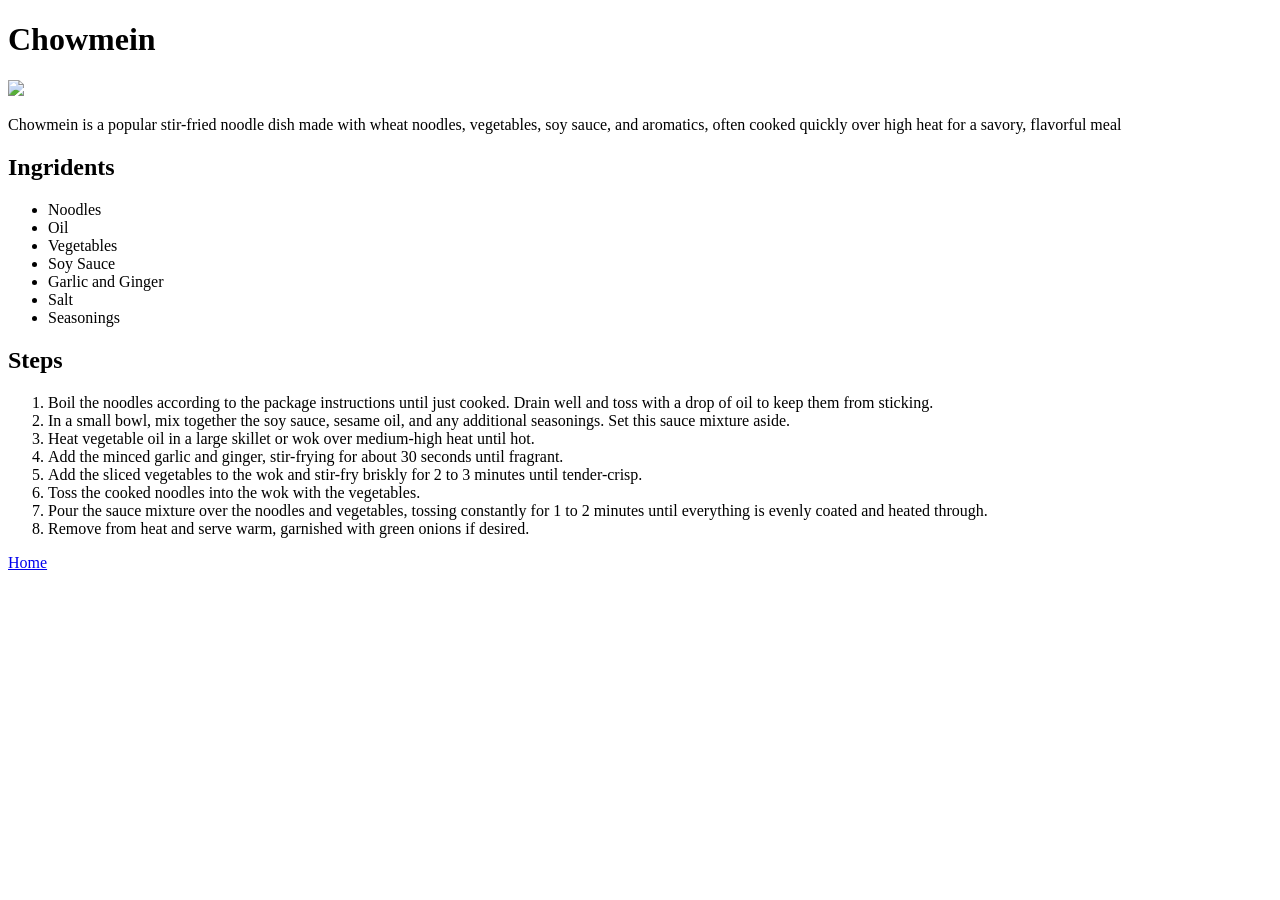
==== recipies/chowmein.html @ 90766be2 "Add 3 new recipes" ====
<!DOCTYPE html>
<html lang="en">

<head>
    <meta charset="UTF-8">
    <meta name="viewport" content="width=device-width, initial-scale=1.0">
    <title>Chowmein Recipe</title>
</head>

<body>
    <h1>Chowmein</h1>
    <img src="https://encrypted-tbn0.gstatic.com/images?q=tbn:ANd9GcTsC8X_Hsgsqe40hH3OKE7UXimtV8S-v1Rmvglwfof9Pg&s=10">
    <p>Chowmein is a popular stir-fried noodle dish made with wheat noodles, vegetables, soy sauce, and aromatics, often cooked quickly over high heat for a savory, flavorful meal</p>
    <h2>Ingridents</h2>
    <ul>
        <li>Noodles</li>
        <li>Oil</li>
        <li>Vegetables</li>
        <li>Soy Sauce</li>
        <li>Garlic and Ginger</li>
        <li>Salt</li>
        <li>Seasonings</li>
    </ul>
    <h2>Steps</h2>
    <ol>
        <li> Boil the noodles according to the package instructions until just cooked. Drain well and toss with a drop of oil to keep them from sticking.</li>
        <li>In a small bowl, mix together the soy sauce, sesame oil, and any additional seasonings. Set this sauce mixture aside.</li>
        <li>Heat vegetable oil in a large skillet or wok over medium-high heat until hot.</li>
        <li>Add the minced garlic and ginger, stir-frying for about 30 seconds until fragrant.</li>
        <li>Add the sliced vegetables to the wok and stir-fry briskly for 2 to 3 minutes until tender-crisp.</li>
        <li> Toss the cooked noodles into the wok with the vegetables.</li>
        <li>Pour the sauce mixture over the noodles and vegetables, tossing constantly for 1 to 2 minutes until everything is evenly coated and heated through.</li>
        <li>Remove from heat and serve warm, garnished with green onions if desired.</li>
    </ol>
    <a href="../index.html">Home</a>
</body>

</html>
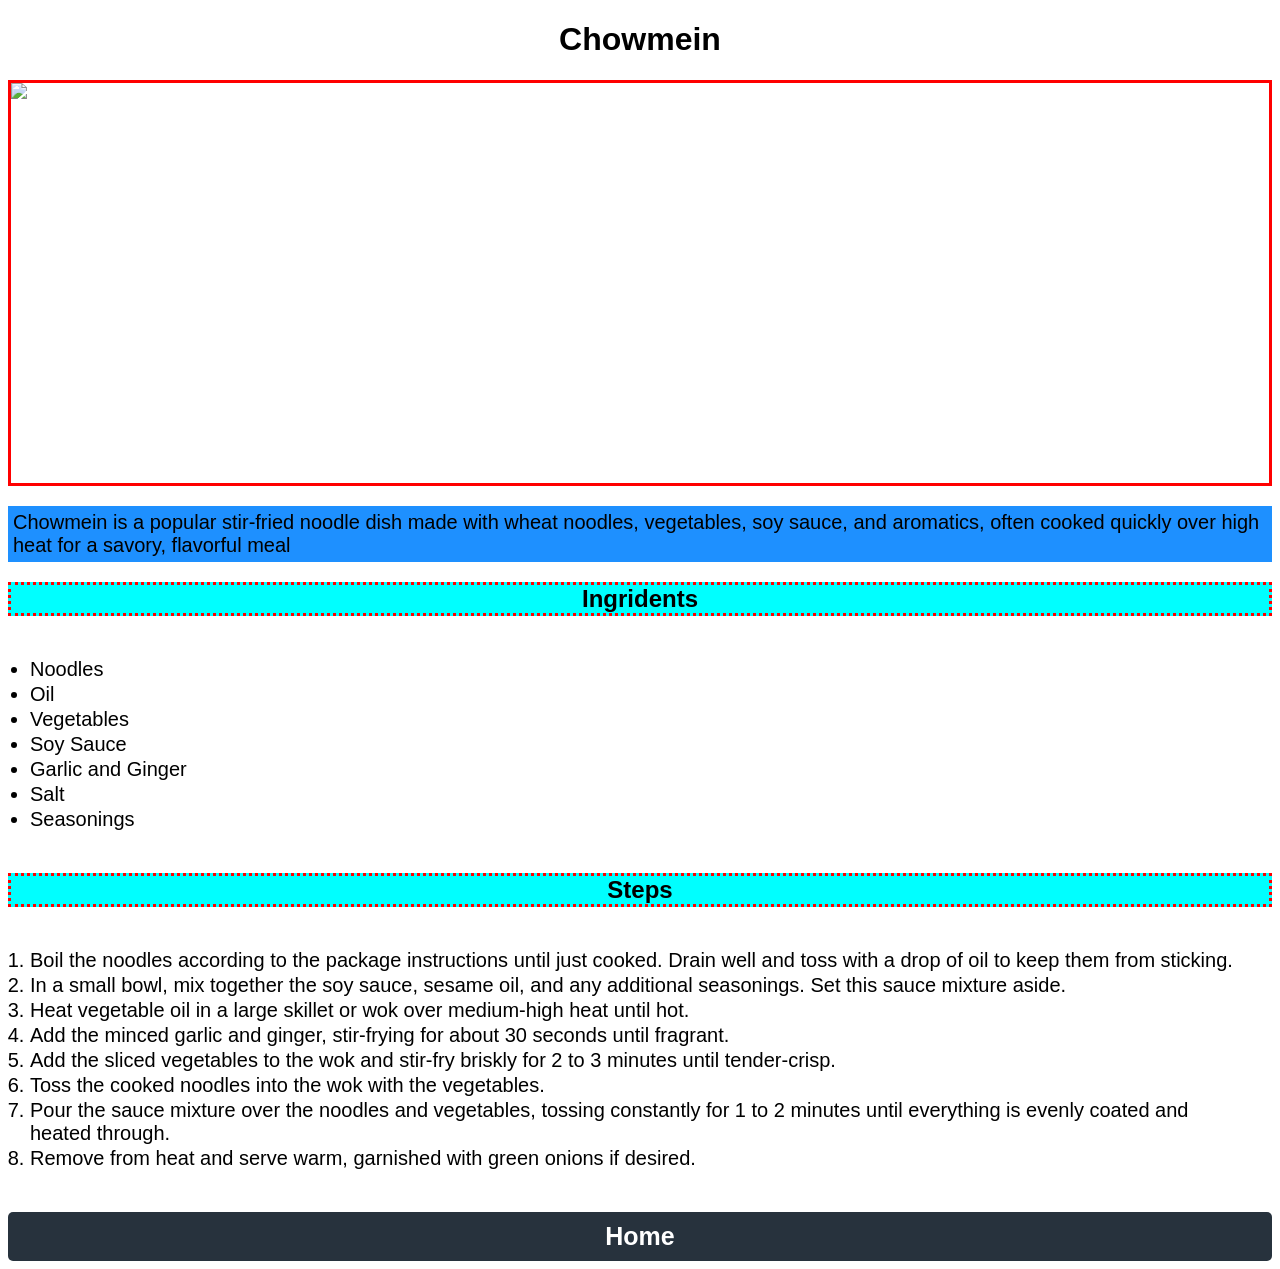
==== commit 8e9771b9: "{" ====
--- a/recipies/chowmein.html
+++ b/recipies/chowmein.html
@@ -5,6 +5,7 @@
     <meta charset="UTF-8">
     <meta name="viewport" content="width=device-width, initial-scale=1.0">
     <title>Chowmein Recipe</title>
+      <link rel="stylesheet" href="styles.css">
 </head>
 
 <body>
--- a/recipies/styles.css
+++ b/recipies/styles.css
@@ -0,0 +1,49 @@
+body{
+    font-family:Arial, Helvetica, sans-serif;
+}
+h1{
+    text-align: center;
+}
+img{
+      display: block;
+  margin-left: auto;
+  margin-right: auto;
+  margin-bottom: 20px;
+  border: 3px solid red;
+  height: 400px;
+  width: auto;
+}
+p{
+    background: dodgerblue;
+    font-size: 20px;
+    padding: 5px;
+}
+h2{
+    display: block;
+  text-align: center;
+    background: aqua;
+    border: 3px dotted red;
+}
+ul,
+ol{
+
+    font-size: 20px;
+    padding: 20px;
+}
+li{
+    margin: 2px;
+}
+a{
+  display: block;
+  text-align: center;
+text-decoration: none;
+font-size: 25px;
+background-color: #27323d;
+color: white;
+padding: 10px 20px;
+border-radius: 5px;
+font-weight: bold;
+}
+a:hover{
+    background-color: #5c96d0;
+}
